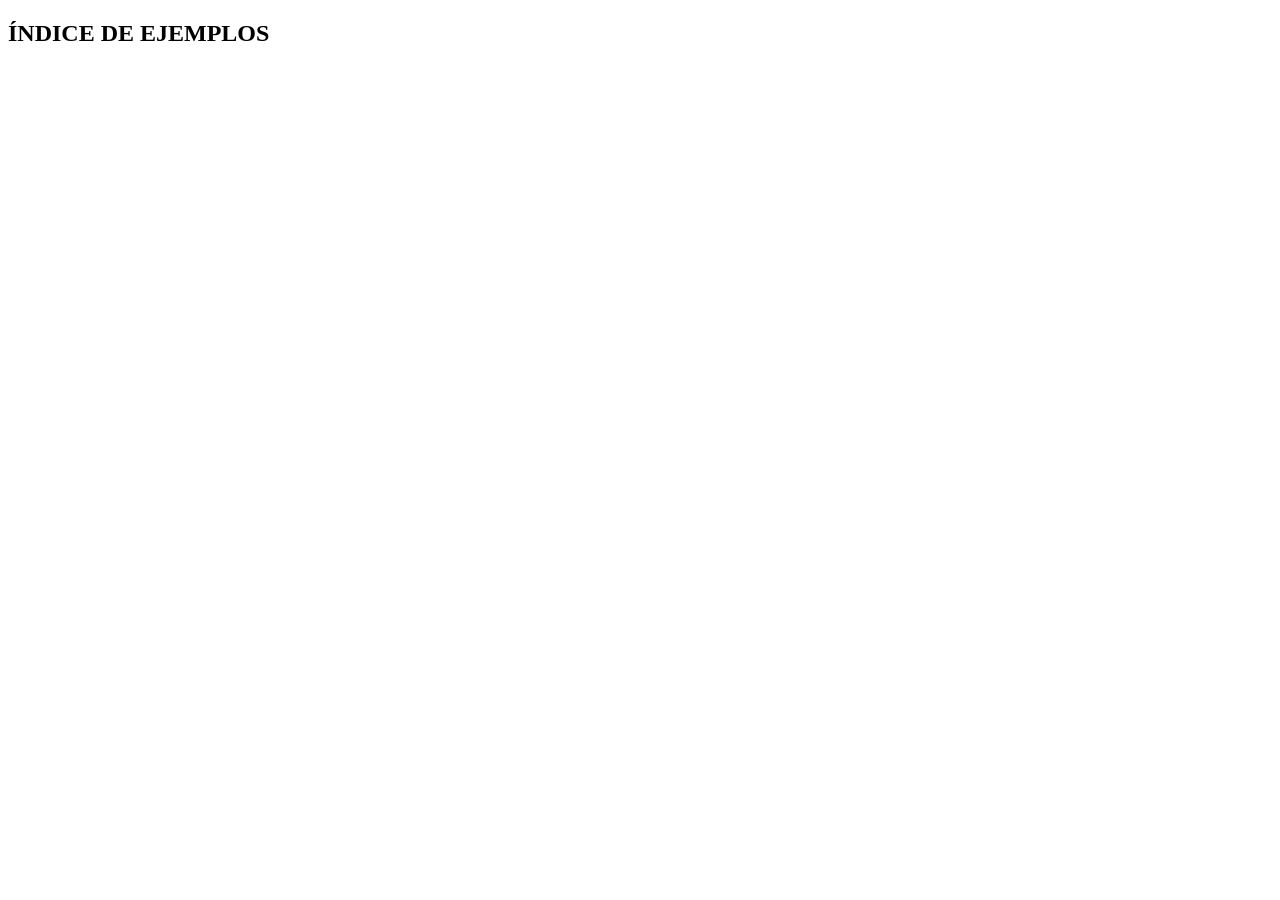
==== P1/CV/index.html @ 9442216e "añadir index en file" ====
<!DOCTYPE html>
<html lang="en">
<head>
    <meta charset="UTF-8">
    <meta http-equiv="X-UA-Compatible" content="IE=edge">
    <meta name="viewport" content="width=device-width, initial-scale=1.0">
    <title>CV</title>
</head>
<body>
    
    <h2>ÍNDICE DE EJEMPLOS</h2>
    <ol></ol>
</body>
</html>
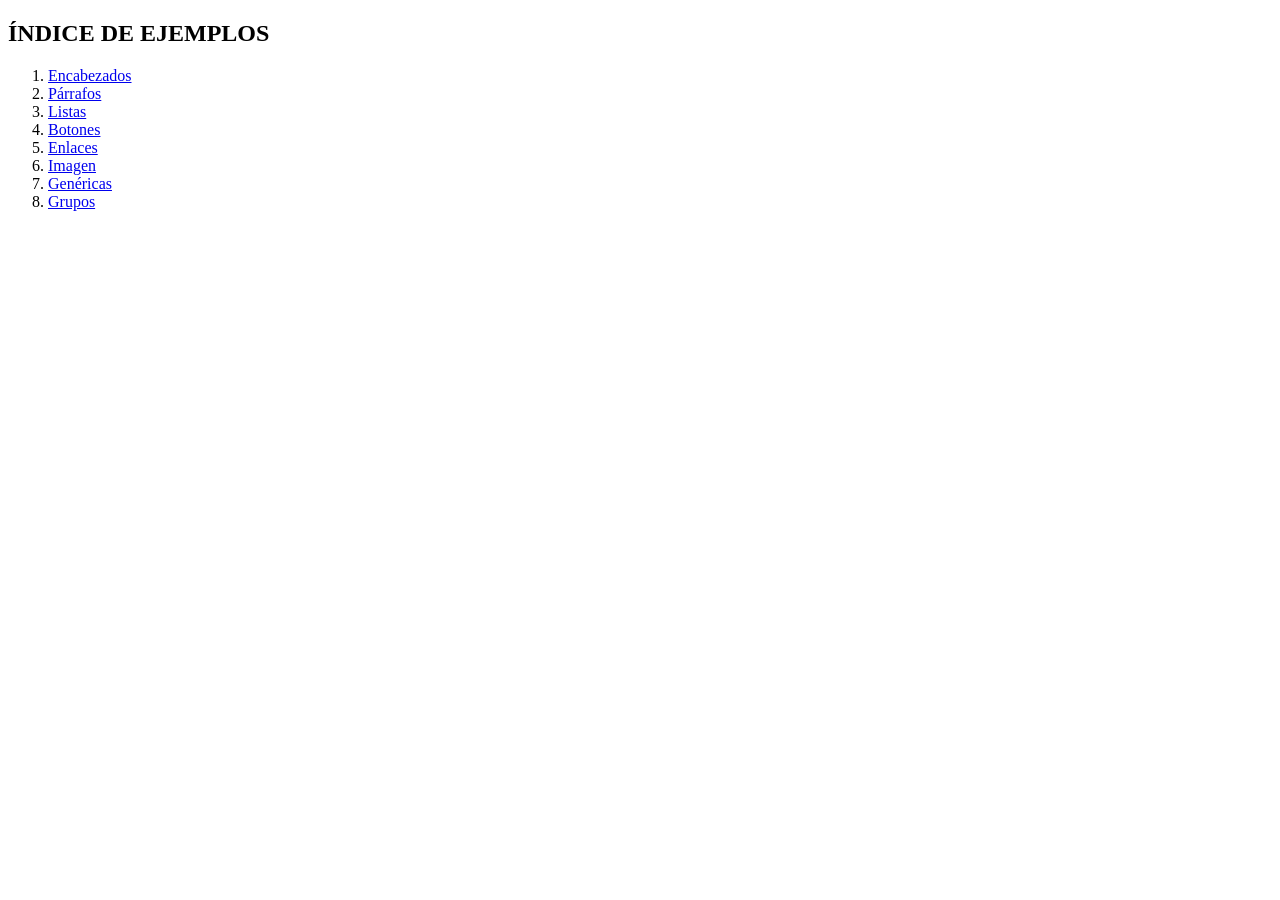
==== commit 1f214beb: "Poner enlaces" ====
--- a/P1/CV/index.html
+++ b/P1/CV/index.html
@@ -9,6 +9,15 @@
 <body>
     
     <h2>ÍNDICE DE EJEMPLOS</h2>
-    <ol></ol>
+    <ol>
+        <li><a href="file:///home/alumnos/sbarri/2021-2022-CSAAI-Practicas/P1/S2/01-encabezados.html">Encabezados</a></li>
+        <li><a href="file:///home/alumnos/sbarri/2021-2022-CSAAI-Practicas/P1/S2/02-p%C3%A1rrafos.html">Párrafos</a></li>
+        <li><a href="file:///home/alumnos/sbarri/2021-2022-CSAAI-Practicas/P1/S2/03-listas.html">Listas</a></li>
+        <li><a href="file:///home/alumnos/sbarri/2021-2022-CSAAI-Practicas/P1/S2/05-botones.html">Botones</a></li>
+        <li><a href="file:///home/alumnos/sbarri/2021-2022-CSAAI-Practicas/P1/S2/06-enlaces.html">Enlaces</a></li>
+        <li><a href="file:///home/alumnos/sbarri/2021-2022-CSAAI-Practicas/P1/S2/07-imagen.html">Imagen</a></li>
+        <li><a href="file:///home/alumnos/sbarri/2021-2022-CSAAI-Practicas/P1/S2/08-gen%C3%A9ricas.html">Genéricas</a></li>
+        <li><a href="file:///home/alumnos/sbarri/2021-2022-CSAAI-Practicas/P1/S2/09-grupos.html">Grupos</a></li>
+    </ol>
 </body>
 </html>
